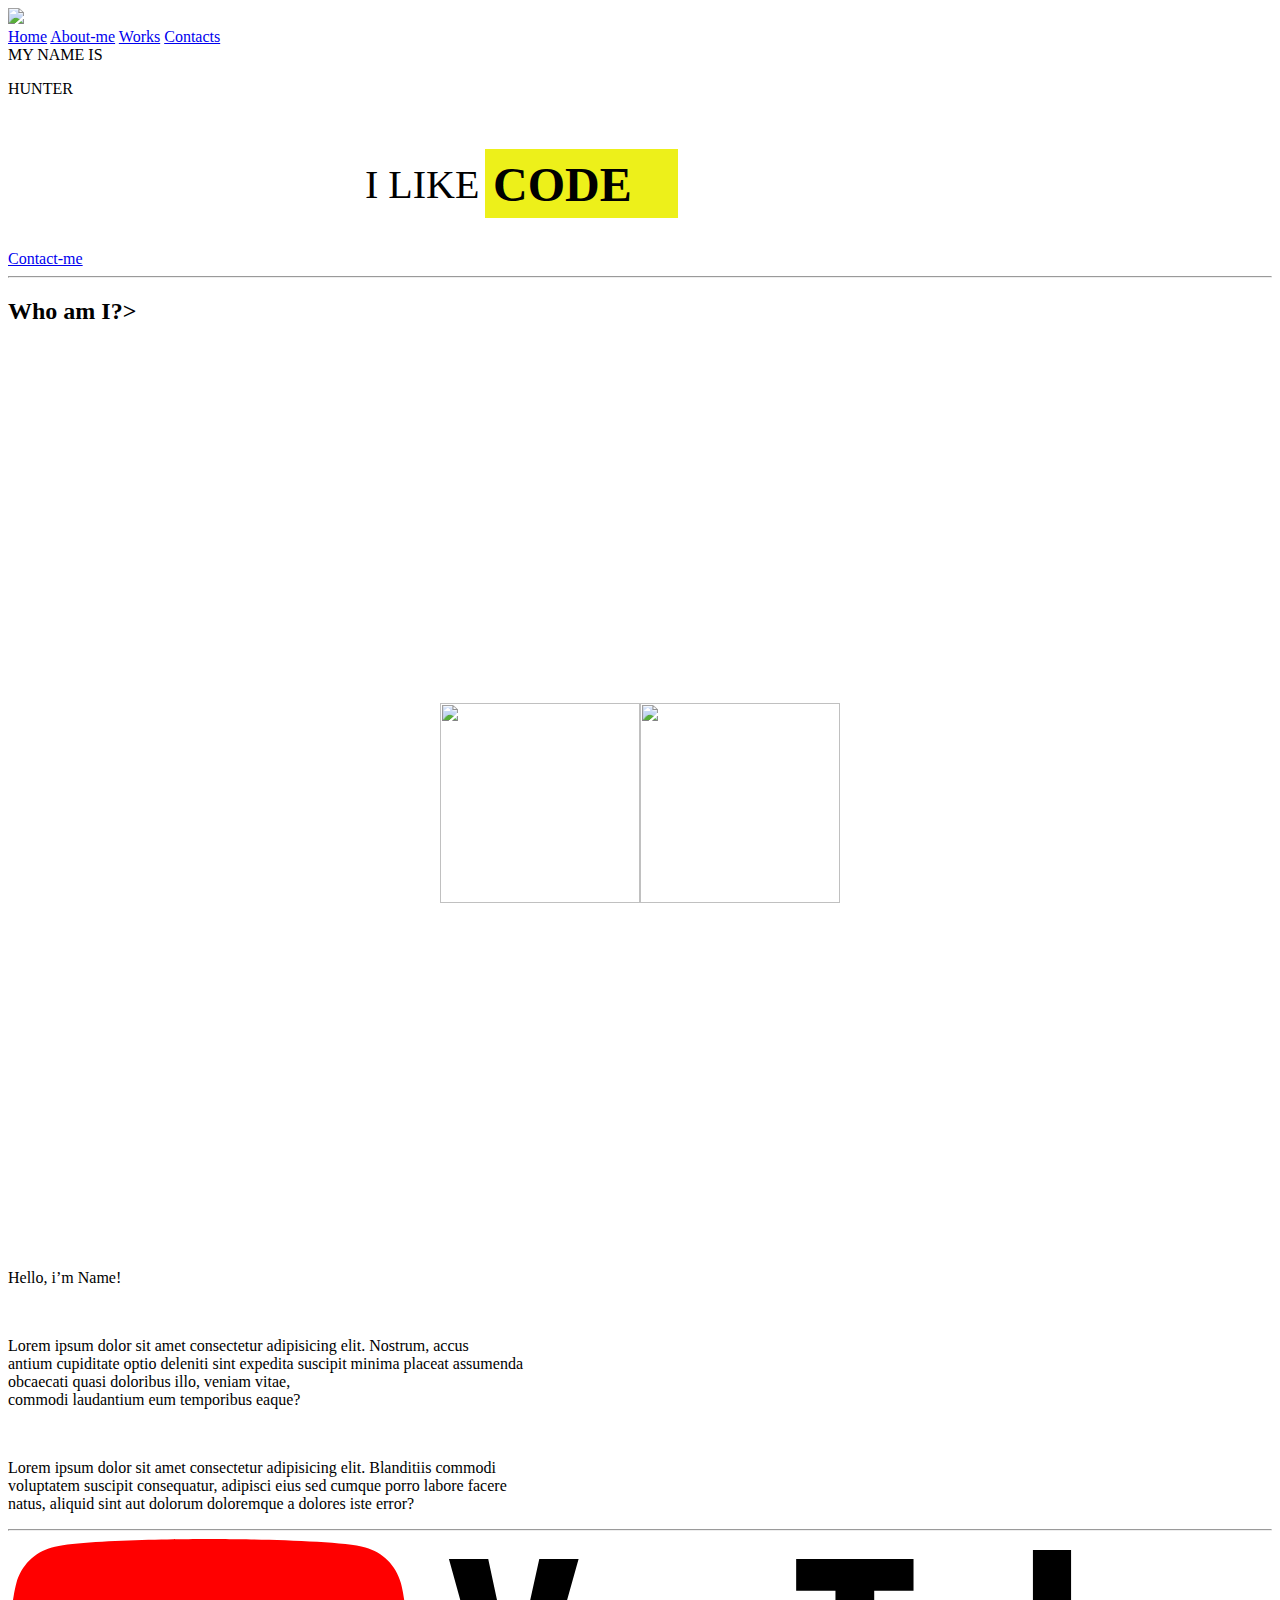
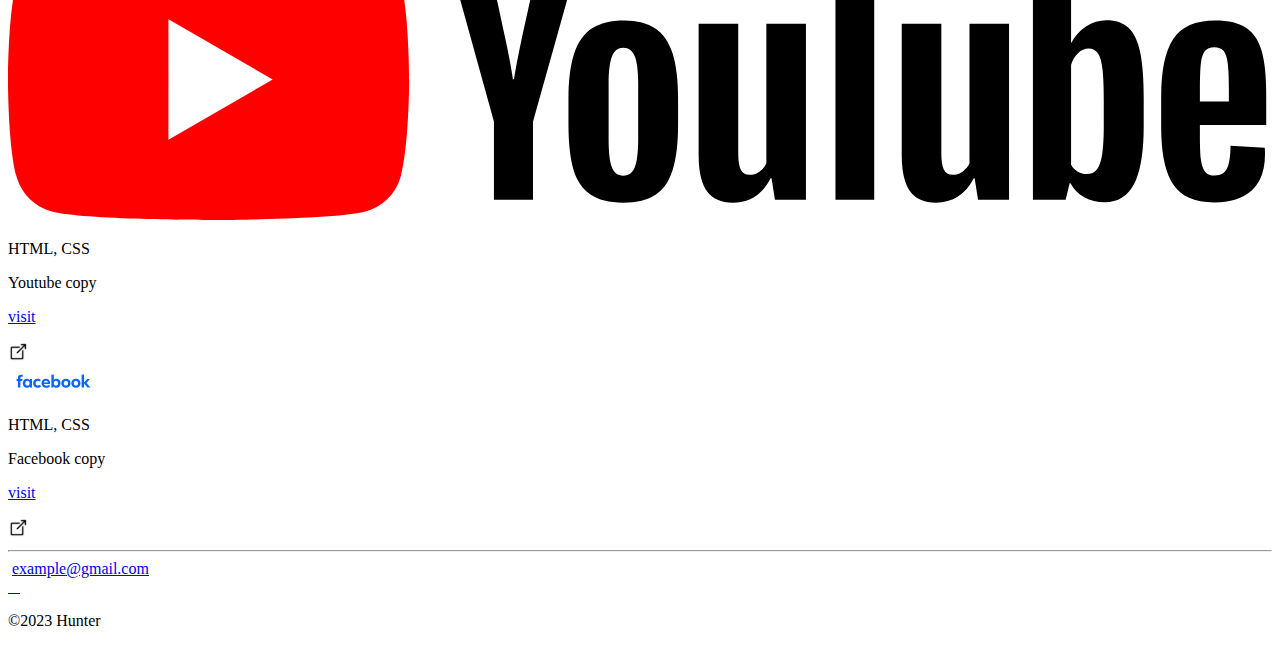
==== index.html @ 2aeea5cf "Add files via upload" ====
<!DOCTYPE html>
<!-- <html lang="en"> -->
  <head>
    <meta charset="UTF-8" />
    <meta name="viewport" content="width=device-width, initial-scale=1.0" />
    <title>Town</title>
    <link rel="stylesheet" href="stylePage.css" />
    <link rel="stylesheet" href="intro/intro.css">
    <link rel="stylesheet" href="a.tag/airmode/airmode.css">
    <link rel="stylesheet" href="a.tag/airmode/airmode.js">
    <link rel="stylesheet" href="cursor/cursor.css">
    <link rel="stylesheet" href="cursor/cursor.js">
    <!-- <link rel="stylesheet" href="/9,10/Codely10/hover/hover.css"> -->
    <link
      href="https://fonts.googleapis.com/css2?family=Montserrat:ital,wght@0,400;0,800;1,700&display=swap"
      rel="stylesheet"
    />
  
  </head>
  <body background="/img/town.jpg">
    <header>
      <img src="/img/gsw-logo-1920.png" height="100px" />
      <nav>
        <a href="#home" class="hvr-underline-from-center">Home</a>
        <a href="#about" class="hvr-underline-from-left">About-me</a>
        <a href="#works" class="hvr-underline-from-right">Works</a>
        <a href="#contacts" class="hvr-float-shadow">Contacts</a>
      </nav>
    </header>

    <main>
      <div id="home">
        <div class="texts">
          <span class="name"
            >MY NAME IS
            <p>HUNTER</p></span
          >
          <div class="intro">
            <h1>
              <span>I like</span>
              <div class="message">
                <div class="word">CODE</div>
                <div class="word">CAR</div>
                <div class="word">SPORTS</div>
              </div>
            </h1>
          </div>

          <a href="#contacts" class="hvr-shutter-out-horizontal contact-buttons"
            >Contact-me</a
          >
        </div>
          
      </div>
      <hr>
    <div id="about">
         <h2 class="hello1">Who am I?></h2>
          <div class="introduction">
            <div class="imag">
              <body>
              <div id="ball"></div>
                <section>
                  <img src="/img/gsw-logo-1920.png" alt="" width="200px"  height="200px"/>
                  <img src="/img/gsw-logo-1920.png" alt="" width="200px"  height="200px"/>
                </section>
              
              </body>
              
            </div>
            
            <div class="hello-container">
              <p class="hello1">Hello, i’m Name!</p>
              <p>&nbsp;</p>
              <p>
                Lorem ipsum dolor sit amet consectetur adipisicing elit.
                Nostrum, accus <br>antium cupiditate optio deleniti sint expedita
                suscipit minima placeat assumenda <br>obcaecati quasi doloribus
                illo, veniam vitae,<br>commodi laudantium eum temporibus eaque?
              </p>
              <p>&nbsp;</p>
              <p>
                Lorem ipsum dolor sit amet consectetur adipisicing elit.
                Blanditiis commodi <br> voluptatem suscipit consequatur, adipisci
                eius sed cumque porro labore facere <br> natus, aliquid sint aut
                dolorum doloremque a dolores iste error?
              </p>
            </div>
          </div>
        </div>
        <div id="works">
        
          <hr />
          <div class="work-container">  
            <div class="work-card">
              <img class="work-img" src="images/youtube.svg" alt="" />
              <p class="languages">HTML, CSS</p>
              <p class="work-header">Youtube copy</p>
              <a class="visit" href="/Lesson9/index.html" target="_blank"
                ><p>visit</p>
                <img src="images/ExternalLink.svg" alt="" width="20px"
              /></a>
            </div>
            <div class="work-card">
              <img class="work-img" src="images/facebook.svg"  height="30px" />
              <p class="languages">HTML, CSS</p>
              <p class="work-header">Facebook copy</p>
              <a class="visit" href="/practice solar system/index.html" target="_blank"
                ><p>visit</p>
                <img src="images/ExternalLink.svg" alt="" width="20px"
              /></a>
            </div>
          </div>
        </div>
      <div id="contacts">
    
        <hr />
        <div class="contact-container">
          <div class="leftSide">
            <img src="/img/gsw.png" alt="" width="100px" />
            <a href="mailto:example@gmail.com">example@gmail.com</a>
          </div>

          <div class="socials">
            <a href="facebook.com" class="hvr-float-shadow">
              <img src="images/socialicons/facebook.svg" alt="" width="60px" />
            </a>
            <a href="instagram.com" class="hvr-float-shadow">
              <img src="images/socialicons/instagram.svg" alt="" width="60px" />
            </a>
            <a href="twitter.com" class="hvr-float-shadow">
              <img src="images/socialicons/twitter.svg" alt="" width="60px" />
            </a>
            <a href="linkedin.com" class="hvr-float-shadow">
              <img src="images/socialicons/linkedin.svg" alt="" width="60px" />
            </a>
          </div>
        </div>
      </div>
    </main>

    <footer>
      <p>&copy;2023 Hunter</p>
    </footer>
      <script src="airmode/airmode.js"></script>
    <script src="cursor/cursor.js"></script>
    <script>
      AOS.init();
    </script>
  </body>
</html>
---- intro/intro.css ----
* {
  box-sizing: border-box;
}

.intro {
  display: flex;
  align-items: center;
  justify-content: center;
}

h1 {
  color: #000000;
  font-family: tahoma;
  font-size: 3rem;
  font-weight: 100;
  line-height: 1.5;
  text-transform: uppercase;
  white-space: nowrap;
  overflow: hidden;
  position: relative;
  width: 550px;
}

h1 span {
  font-size: 40px;
}

.message {
  background-color: #edf01a;
  color: #000000;
  display: block;
  font-weight: 700;
  overflow: hidden;
  position: absolute;
  padding-left: 0.5rem;
  top: 0.2rem;
  left: 120px;
  animation: openclose 5s ease-in-out infinite;
}

@keyframes openclose {
  0% {
    top: 0.2rem;
    width: 0;
  }

  5% {
    width: 0;
  }

  15% {
    width: 230px;
  }

  30% {
    top: 0.2rem;
    width: 230px;
  }

  33% {
    top: 0.2rem;
    width: 0;
  }

  35% {
    top: 0.2rem;
    width: 0;
  }

  38% {
    top: -4.5rem;
  }

  48% {
    top: -4.5rem;
    width: 230px;
  }

  62% {
    top: -4.5rem;
    width: 230px;
  }

  66% {
    top: -4.5rem;
    width: 0;
    text-indent: 0;
  }

  71% {
    top: -9rem;
    width: 0;
    text-indent: 5px;
  }

  86% {
    top: -9rem;
    width: 230px;
  }

  95% {
    top: -9rem;
    width: 230px;
  }

  98% {
    top: -9rem;
    width: 0;
    text-indent: 5px;
  }

  100% {
    top: 0;
    width: 0;
    text-indent: 0;
  }
}
---- a.tag/airmode/airmode.css ----
#ball {
    z-index: 9;
    top: 0;
    left: 0;
    width: 20px;
    height: 20px;
    border-radius: 50%;
    background-color: #ff9c85;
    transform: translate(-20px, -20px);
    pointer-events: none;
    transition: width .3s, height .3s, background-color .3s, opacity .3s;
  }
  #ball.cotton-active {
    width: 60px;
    height: 60px;
    background-color: #333;
    opacity: .6;
  }

section {
    position: relative;
  display: flex;
  justify-content: center;
  align-items: center;
  height:100vh;
  }
  #image1, #image2 {
    margin: 0;
  }
  #image1 {
    position: absolute;
    top: 10%;
    opacity: 0.5;
  }
---- cursor/cursor.css ----
/* * {
    cursor: none;
  }
   */
  /* cotton settings */
  #ball, #circle {
    top: 0;
    left: 0;
    position: relative;
    z-index: 1;
    border-radius: 50%;
    pointer-events: none;
    transform: translate(-40px, -40px);
  }
  #ball {
    width: 8px;
    height: 8px;
    background-color: red;
  }
  #circle {
    width: 20px;
    height: 20px;
    border: 1px solid red;
    transition: background-color .3s, border .3s, opacity .3s;
  }
  #circle.cotton-active {
    background-color: #333;
    border: 1px solid #333;
    opacity: .6;
  }
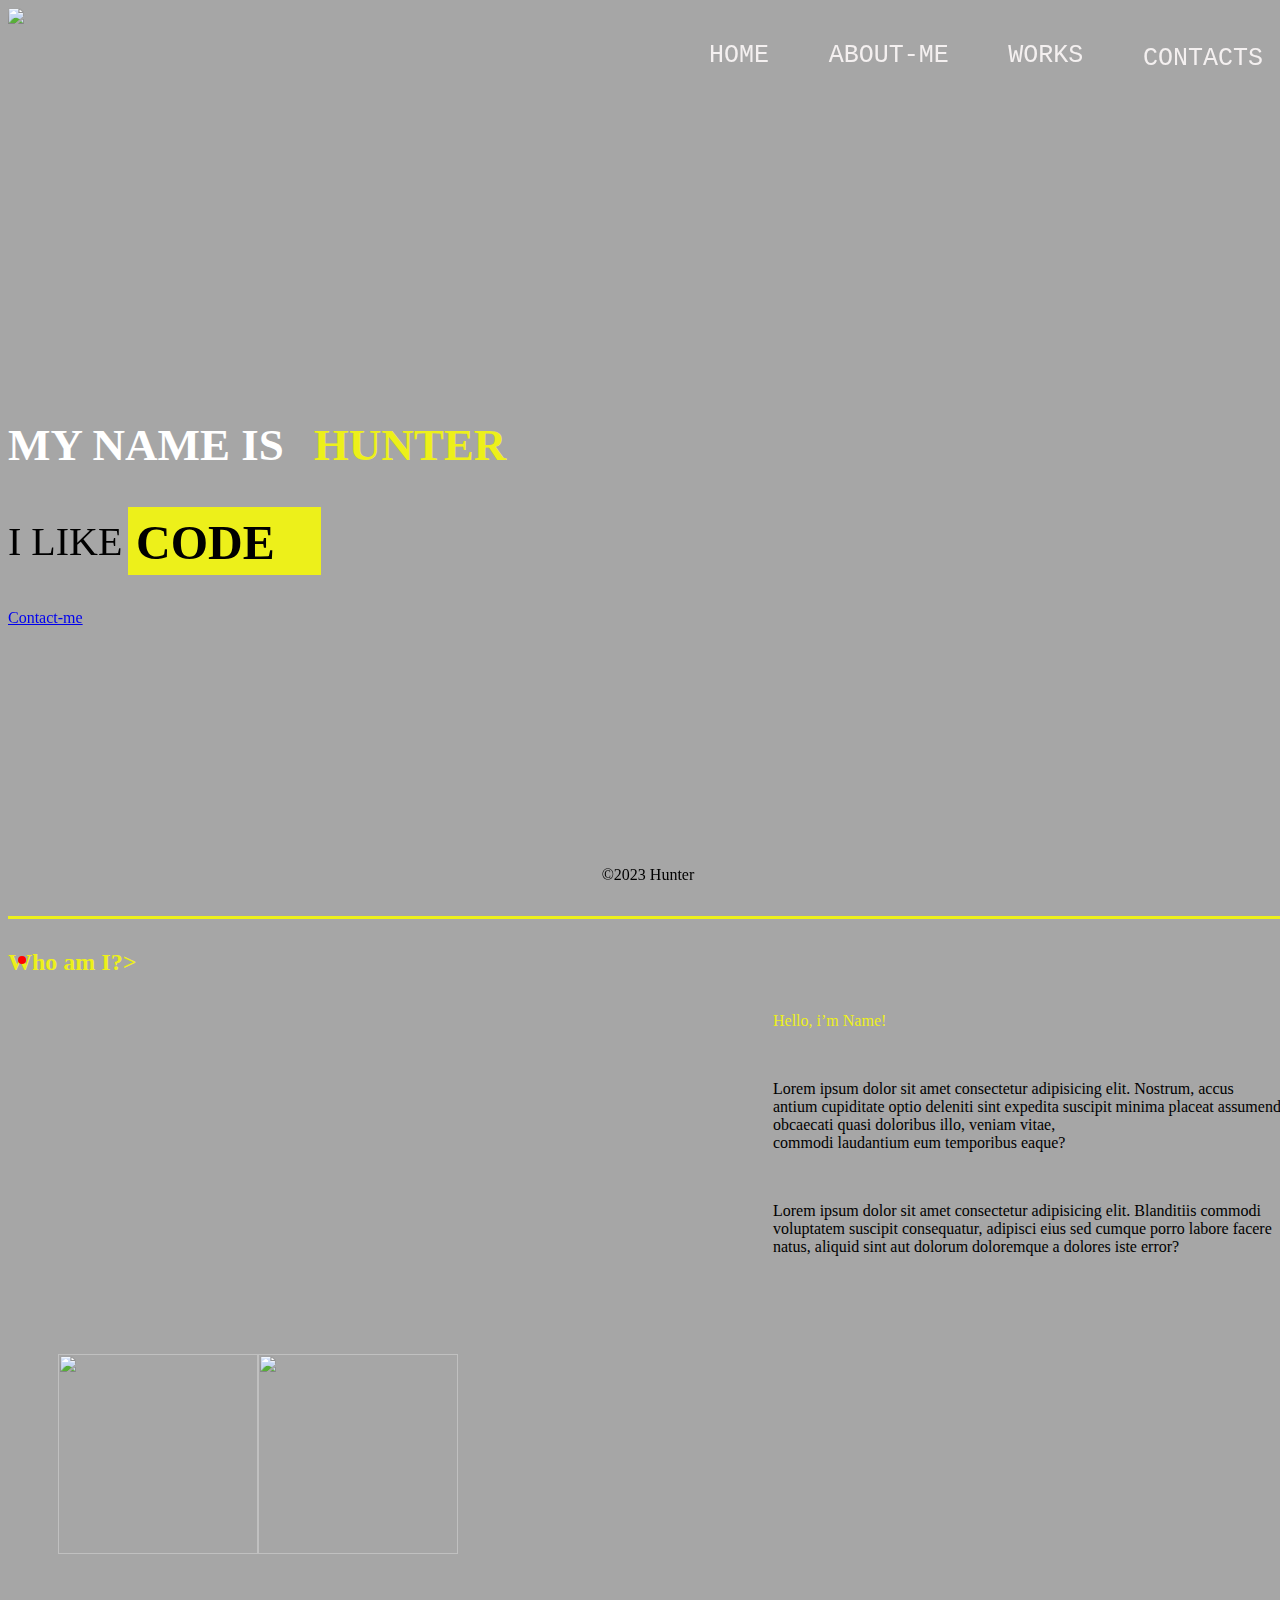
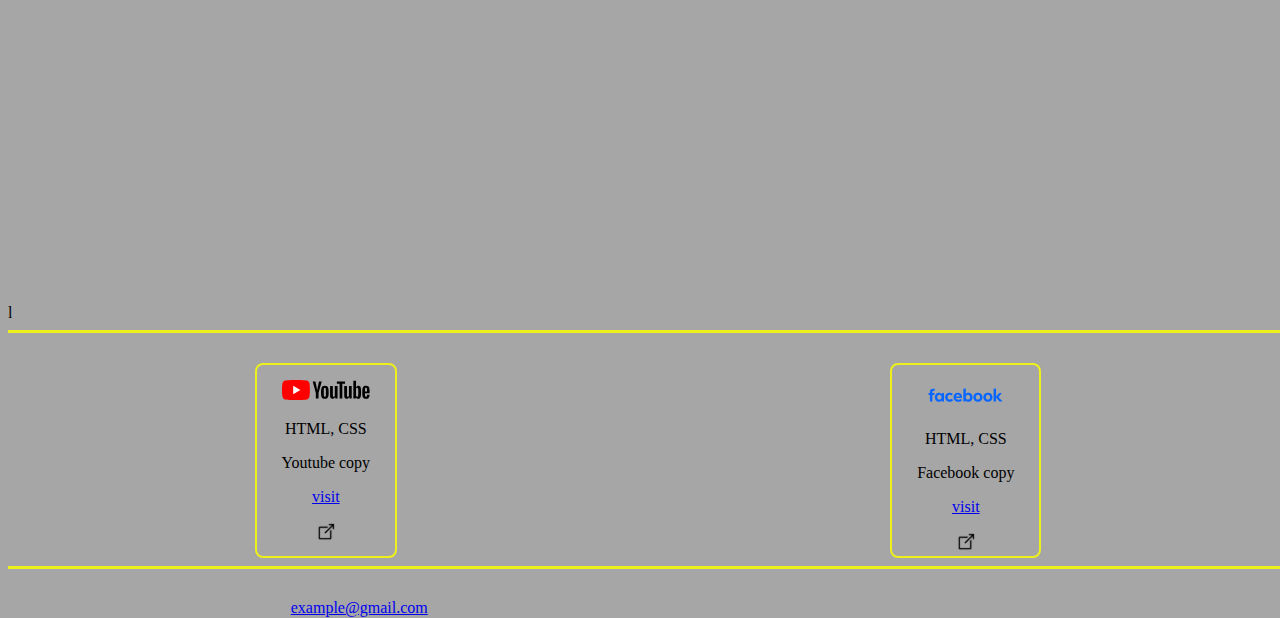
==== commit 3373b097: "link zasvar" ====
--- a/index.html
+++ b/index.html
@@ -4,7 +4,7 @@
     <meta charset="UTF-8" />
     <meta name="viewport" content="width=device-width, initial-scale=1.0" />
     <title>Town</title>
-    <link rel="stylesheet" href="stylePage.css" />
+    <link rel="stylesheet" href="style.css" />
     <link rel="stylesheet" href="intro/intro.css">
     <link rel="stylesheet" href="a.tag/airmode/airmode.css">
     <link rel="stylesheet" href="a.tag/airmode/airmode.js">
@@ -87,7 +87,7 @@
             </div>
           </div>
         </div>
-        <div id="works">
+        <div id="works">l
         
           <hr />
           <div class="work-container">  
@@ -95,7 +95,7 @@
               <img class="work-img" src="images/youtube.svg" alt="" />
               <p class="languages">HTML, CSS</p>
               <p class="work-header">Youtube copy</p>
-              <a class="visit" href="/Lesson9/index.html" target="_blank"
+              <a class="visit" href="Youtube/index.html" target="_blank"
                 ><p>visit</p>
                 <img src="images/ExternalLink.svg" alt="" width="20px"
               /></a>
@@ -104,7 +104,7 @@
               <img class="work-img" src="images/facebook.svg"  height="30px" />
               <p class="languages">HTML, CSS</p>
               <p class="work-header">Facebook copy</p>
-              <a class="visit" href="/practice solar system/index.html" target="_blank"
+              <a class="visit" href="solar/index.html" target="_blank"
                 ><p>visit</p>
                 <img src="images/ExternalLink.svg" alt="" width="20px"
               /></a>
--- a/style.css
+++ b/style.css
@@ -0,0 +1,267 @@
+html {
+  scroll-behavior: smooth;
+}
+header {
+  display: flex;
+  justify-content: space-between;
+  font-family: "Courier New", Courier, monospace;
+  position: fixed;
+  width: 100%;
+  align-items: center;
+}
+
+nav a {
+  font-size: 25px;
+  text-decoration: none;
+  /* color: #fff; */
+  text-transform: uppercase;
+  margin: 15px;
+  align-items: center;
+  position: relative;
+}
+nav a::after {
+  content: " ";
+  height: 3px;
+  width: 0;
+  background: #edf01a;
+  position: absolute;
+  left: 0;
+  bottom: -10px;
+  transition: 0.5s;
+}
+nav a:hover::after {
+  width: 100%;
+}
+.social a {
+  align-items: center;
+  position: relative;
+}
+.hvr-float-shadow {
+  display: inline-block;
+  vertical-align: middle;
+  -webkit-transform: perspective(1px) translateZ(0);
+  transform: perspective(1px) translateZ(0);
+  box-shadow: 0 0 1px rgba(0, 0, 0, 0);
+  position: relative;
+  -webkit-transition-duration: 0.3s;
+  transition-duration: 0.3s;
+  -webkit-transition-property: transform;
+  transition-property: transform;
+}
+.hvr-float-shadow {
+  display: inline-block;
+  vertical-align: middle;
+  -webkit-transform: perspective(1px) translateZ(0);
+  transform: perspective(1px) translateZ(0);
+  box-shadow: 0 0 1px rgba(0, 0, 0, 0);
+  position: relative;
+  -webkit-transition-duration: 0.3s;
+  transition-duration: 0.3s;
+  -webkit-transition-property: transform;
+  transition-property: transform;
+}
+.hvr-float-shadow:before {
+  pointer-events: none;
+  position: absolute;
+  z-index: -1;
+  content: "";
+  top: 100%;
+  left: 5%;
+  height: 10px;
+  width: 90%;
+  opacity: 0;
+  background: -webkit-radial-gradient(
+    center,
+    ellipse,
+    rgba(0, 0, 0, 0.35) 0%,
+    rgba(0, 0, 0, 0) 80%
+  );
+  background: radial-gradient(
+    ellipse at center,
+    rgba(0, 0, 0, 0.35) 0%,
+    rgba(0, 0, 0, 0) 80%
+  );
+  -webkit-transition-duration: 0.3s;
+  transition-duration: 0.3s;
+  -webkit-transition-property: transform, opacity;
+  transition-property: transform, opacity;
+}
+.hvr-float-shadow:hover,
+.hvr-float-shadow:focus,
+.hvr-float-shadow:active {
+  -webkit-transform: translateY(-5px);
+  transform: translateY(-5px);
+}
+.hvr-float-shadow:hover:before,
+.hvr-float-shadow:focus:before,
+.hvr-float-shadow:active:before {
+  opacity: 1;
+  -webkit-transform: translateY(5px);
+  transform: translateY(5px);
+}
+
+/* Shutter Out Horizontal */
+.hvr-shutter-out-horizontal {
+  display: inline-block;
+  vertical-align: middle;
+  -webkit-transform: perspective(1px) translateZ(0);
+  transform: perspective(1px) translateZ(0);
+  box-shadow: 0 0 1px rgba(0, 0, 0, 0);
+  position: relative;
+  /* background: #e1e1e1;  background өнгөө сонгож болно*/
+  -webkit-transition-property: color;
+  transition-property: color;
+  -webkit-transition-duration: 0.3s;
+  transition-duration: 0.3s;
+}
+.hvr-shutter-out-horizontal:before {
+  content: "";
+  position: absolute;
+  z-index: -1;
+  top: 0;
+  bottom: 0;
+  left: 0;
+  right: 0;
+  background: #11c86d;
+  -webkit-transform: scaleX(0);
+  transform: scaleX(0);
+  -webkit-transform-origin: 50%;
+  transform-origin: 50%;
+  -webkit-transition-property: transform;
+  transition-property: transform;
+  -webkit-transition-duration: 0.3s;
+  transition-duration: 0.3s;
+  -webkit-transition-timing-function: ease-out;
+  transition-timing-function: ease-out;
+}
+.hvr-shutter-out-horizontal:hover,
+.hvr-shutter-out-horizontal:focus,
+.hvr-shutter-out-horizontal:active {
+  color: white;
+}
+.hvr-shutter-out-horizontal:hover:before,
+.hvr-shutter-out-horizontal:focus:before,
+.hvr-shutter-out-horizontal:active:before {
+  -webkit-transform: scaleX(1);
+  transform: scaleX(1);
+}
+
+.work-container {
+  display: flex;
+  justify-content: space-around;
+}
+.work-card {
+  text-align: center;
+  border: 2px solid;
+  padding-left: 25px;
+  padding-right: 25px;
+  border-color: #edf01a;
+  padding-top: 15px;
+  border-radius: 8px;
+}
+
+body {
+  /* background-repeat: no-repeat;
+  background-attachment: fixed; */
+  width: 100%;
+  height: 100vh;
+  background-size: cover;
+  background-position: center;
+  background-image: linear-gradient(rgba(0, 0, 0, 0.35), rgba(0, 0, 0, 0.35)),
+    url(/img/town.jpg);
+}
+.introduction {
+  display: flex;
+  justify-content: space-between;
+  padding-left: 50px;
+}
+.hello-container {
+  padding-left: 100px;
+  transition: 1s;
+}
+.hello-container p {
+  transition: 1s;
+}
+.contact-container {
+  display: flex;
+  justify-content: space-around;
+}
+.leftSide {
+  display: flex;
+  flex-direction: column;
+}
+.aboat {
+  display: flex;
+  justify-content: space-around;
+}
+.hello1 {
+  color: #edf01a;
+}
+header a {
+  color: rgb(244, 240, 240);
+}
+nav a:hover {
+  transform: scale(1.6);
+  scroll-behavior: smooth;
+  /* background-color: rgb(59, 61, 63); */
+}
+/* body {
+  position: absolute;
+} */
+
+p:hover {
+  transform: scale(1.1);
+}
+footer {
+  position: fixed;
+  bottom: 0;
+  width: 100%;
+  text-align: center;
+}
+#home {
+  display: flex;
+  align-items: center;
+  height: 100vh;
+  justify-content: space-between;
+  padding-top: 130px;
+  padding-right: 100%;
+}
+.text {
+  display: flex;
+  flex-direction: column;
+}
+.name {
+  color: #fff;
+  font-size: 45px;
+  font-weight: 600;
+  display: flex;
+}
+.name p {
+  color: #edf01a;
+  margin: 0;
+  margin-left: 30px;
+}
+.path {
+  color: rgb(12, 12, 12);
+}
+nav a {
+  padding: 10px 10px;
+}
+hr {
+  height: 3px;
+  border-width: 0;
+  color: #edf01a;
+  background-color: #edf01a;
+  margin-bottom: 30px;
+}
+
+/* nav {
+ 
+  position: fixed;
+} */
+/* style="width: 90%; white-space: nowrap; overflow-x: scroll" */
+/* * {
+  cursor: noen;
+} */
+
+/* cotton */
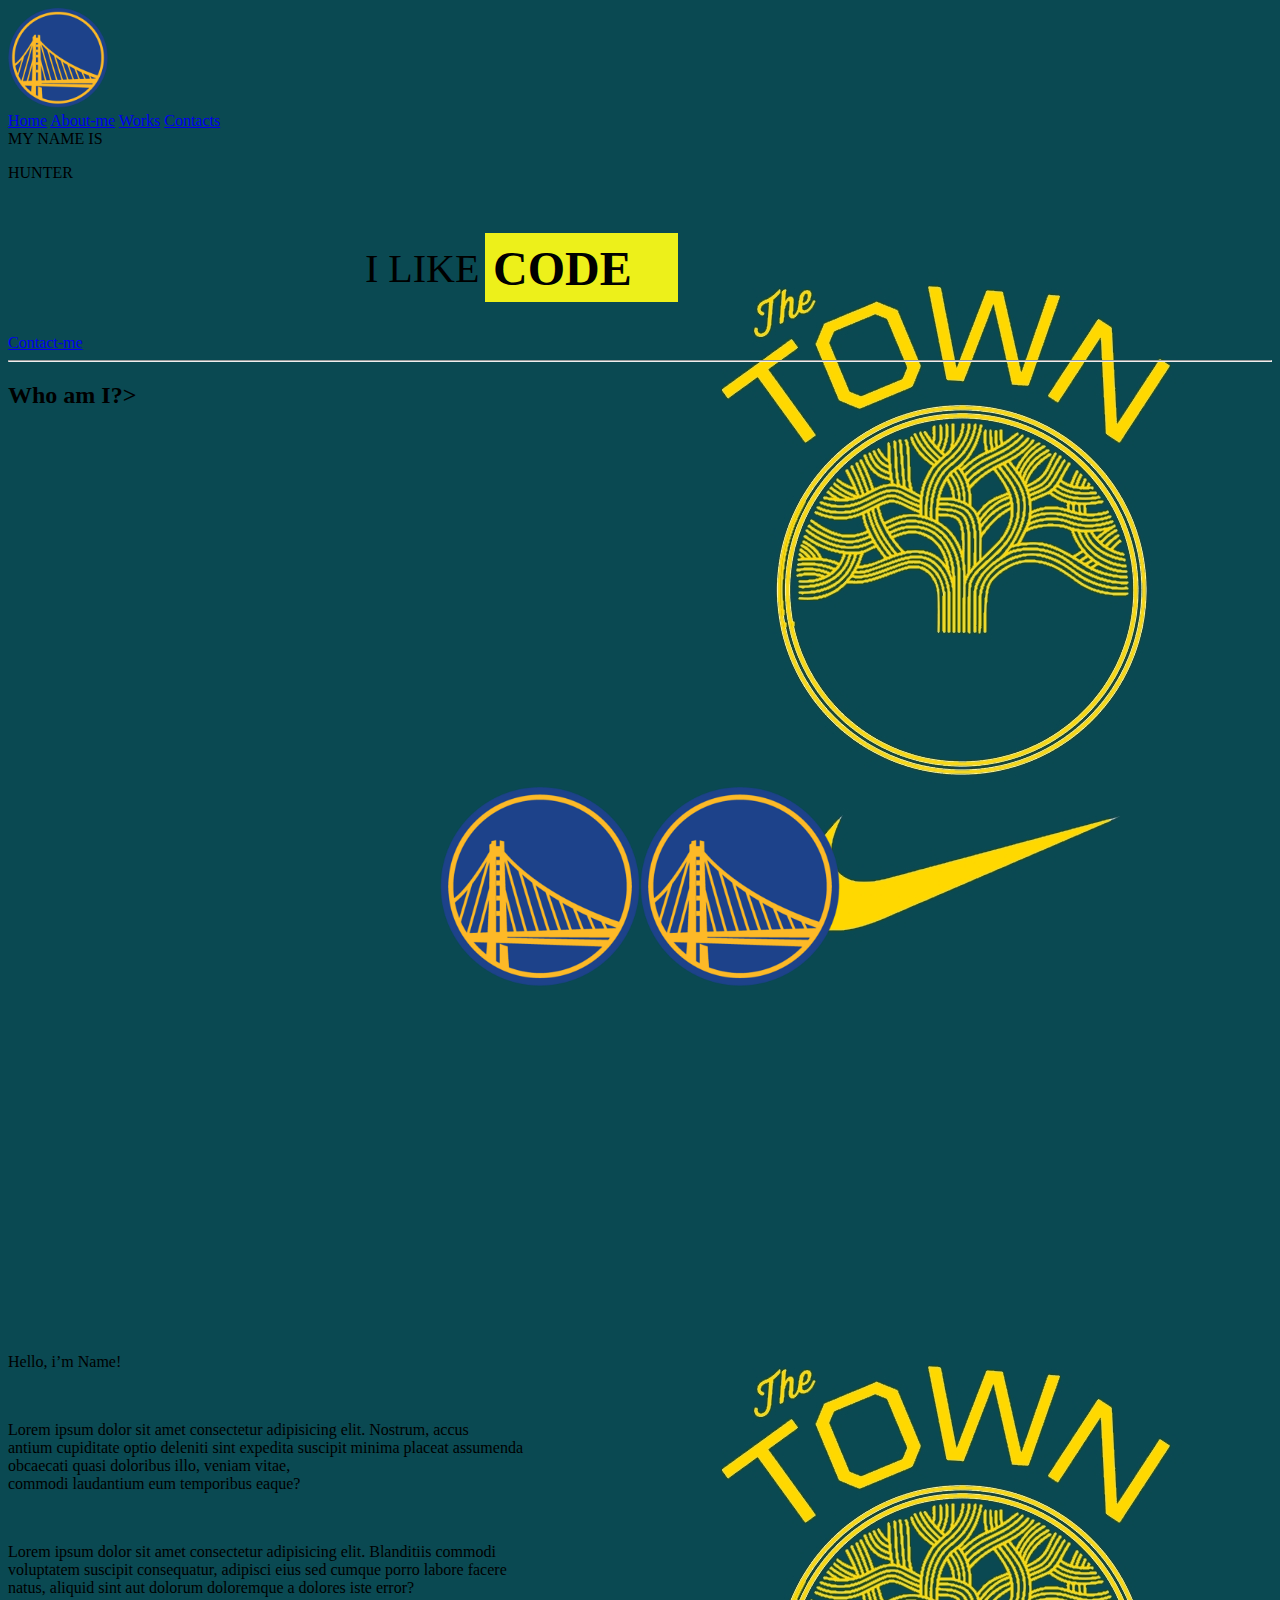
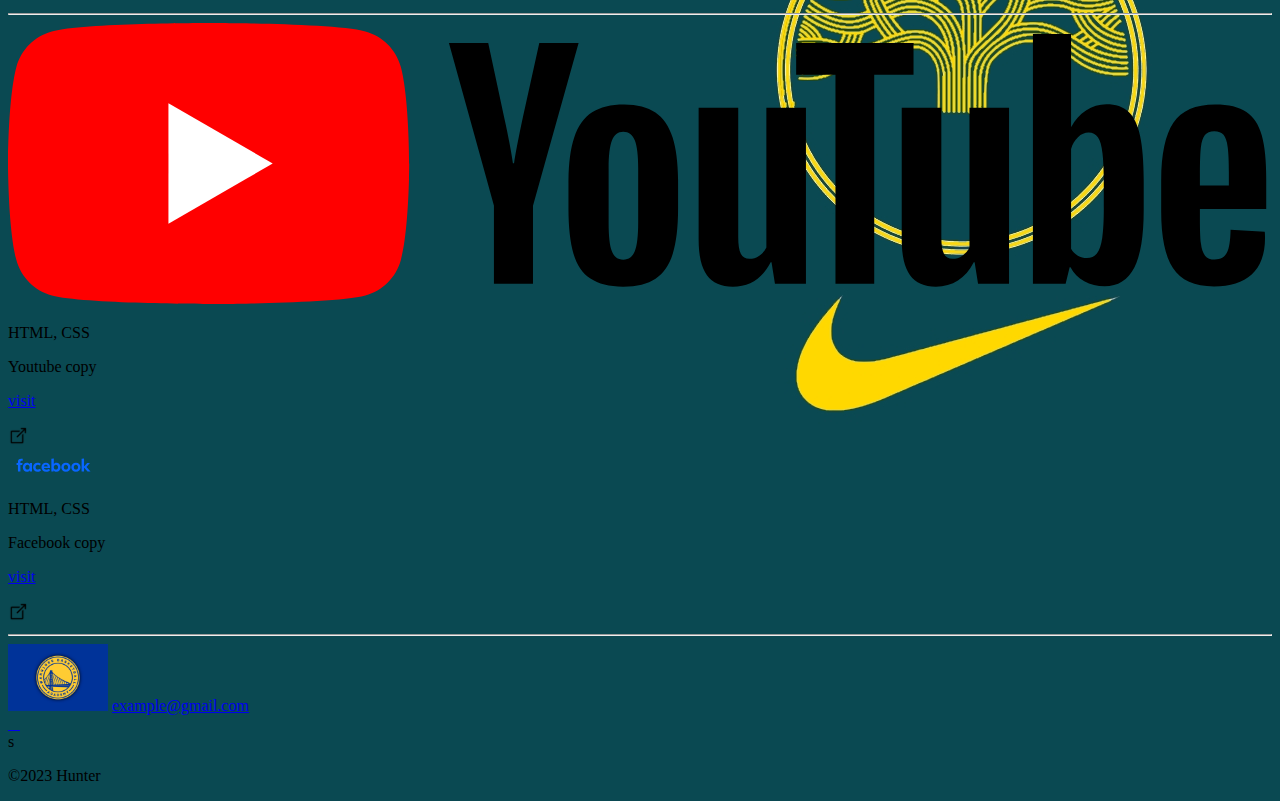
==== commit cb55dfb8: "Zasav" ====
--- a/index.html
+++ b/index.html
@@ -4,7 +4,7 @@
     <meta charset="UTF-8" />
     <meta name="viewport" content="width=device-width, initial-scale=1.0" />
     <title>Town</title>
-    <link rel="stylesheet" href="style.css" />
+    <link rel="stylesheet" href="stylePage.css" />
     <link rel="stylesheet" href="intro/intro.css">
     <link rel="stylesheet" href="a.tag/airmode/airmode.css">
     <link rel="stylesheet" href="a.tag/airmode/airmode.js">
@@ -17,9 +17,9 @@
     />
   
   </head>
-  <body background="/img/town.jpg">
+  <body background="img/town.jpg">
     <header>
-      <img src="/img/gsw-logo-1920.png" height="100px" />
+      <img src="img/gsw-logo-1920.png" height="100px" />
       <nav>
         <a href="#home" class="hvr-underline-from-center">Home</a>
         <a href="#about" class="hvr-underline-from-left">About-me</a>
@@ -60,8 +60,8 @@
               <body>
               <div id="ball"></div>
                 <section>
-                  <img src="/img/gsw-logo-1920.png" alt="" width="200px"  height="200px"/>
-                  <img src="/img/gsw-logo-1920.png" alt="" width="200px"  height="200px"/>
+                  <img src="img/gsw-logo-1920.png" alt="" width="200px"  height="200px"/>
+                  <img src="img/gsw-logo-1920.png" alt="" width="200px"  height="200px"/>
                 </section>
               
               </body>
@@ -87,7 +87,7 @@
             </div>
           </div>
         </div>
-        <div id="works">l
+        <div id="works">
         
           <hr />
           <div class="work-container">  
@@ -95,7 +95,7 @@
               <img class="work-img" src="images/youtube.svg" alt="" />
               <p class="languages">HTML, CSS</p>
               <p class="work-header">Youtube copy</p>
-              <a class="visit" href="Youtube/index.html" target="_blank"
+              <a class="visit" href="/Lesson9/index.html" target="_blank"
                 ><p>visit</p>
                 <img src="images/ExternalLink.svg" alt="" width="20px"
               /></a>
@@ -104,7 +104,7 @@
               <img class="work-img" src="images/facebook.svg"  height="30px" />
               <p class="languages">HTML, CSS</p>
               <p class="work-header">Facebook copy</p>
-              <a class="visit" href="solar/index.html" target="_blank"
+              <a class="visit" href="/practice solar system/index.html" target="_blank"
                 ><p>visit</p>
                 <img src="images/ExternalLink.svg" alt="" width="20px"
               /></a>
@@ -116,7 +116,7 @@
         <hr />
         <div class="contact-container">
           <div class="leftSide">
-            <img src="/img/gsw.png" alt="" width="100px" />
+            <img src="img/gsw.png" alt="" width="100px" />
             <a href="mailto:example@gmail.com">example@gmail.com</a>
           </div>
 
@@ -134,7 +134,7 @@
               <img src="images/socialicons/linkedin.svg" alt="" width="60px" />
             </a>
           </div>
-        </div>
+        </div>s
       </div>
     </main>
 
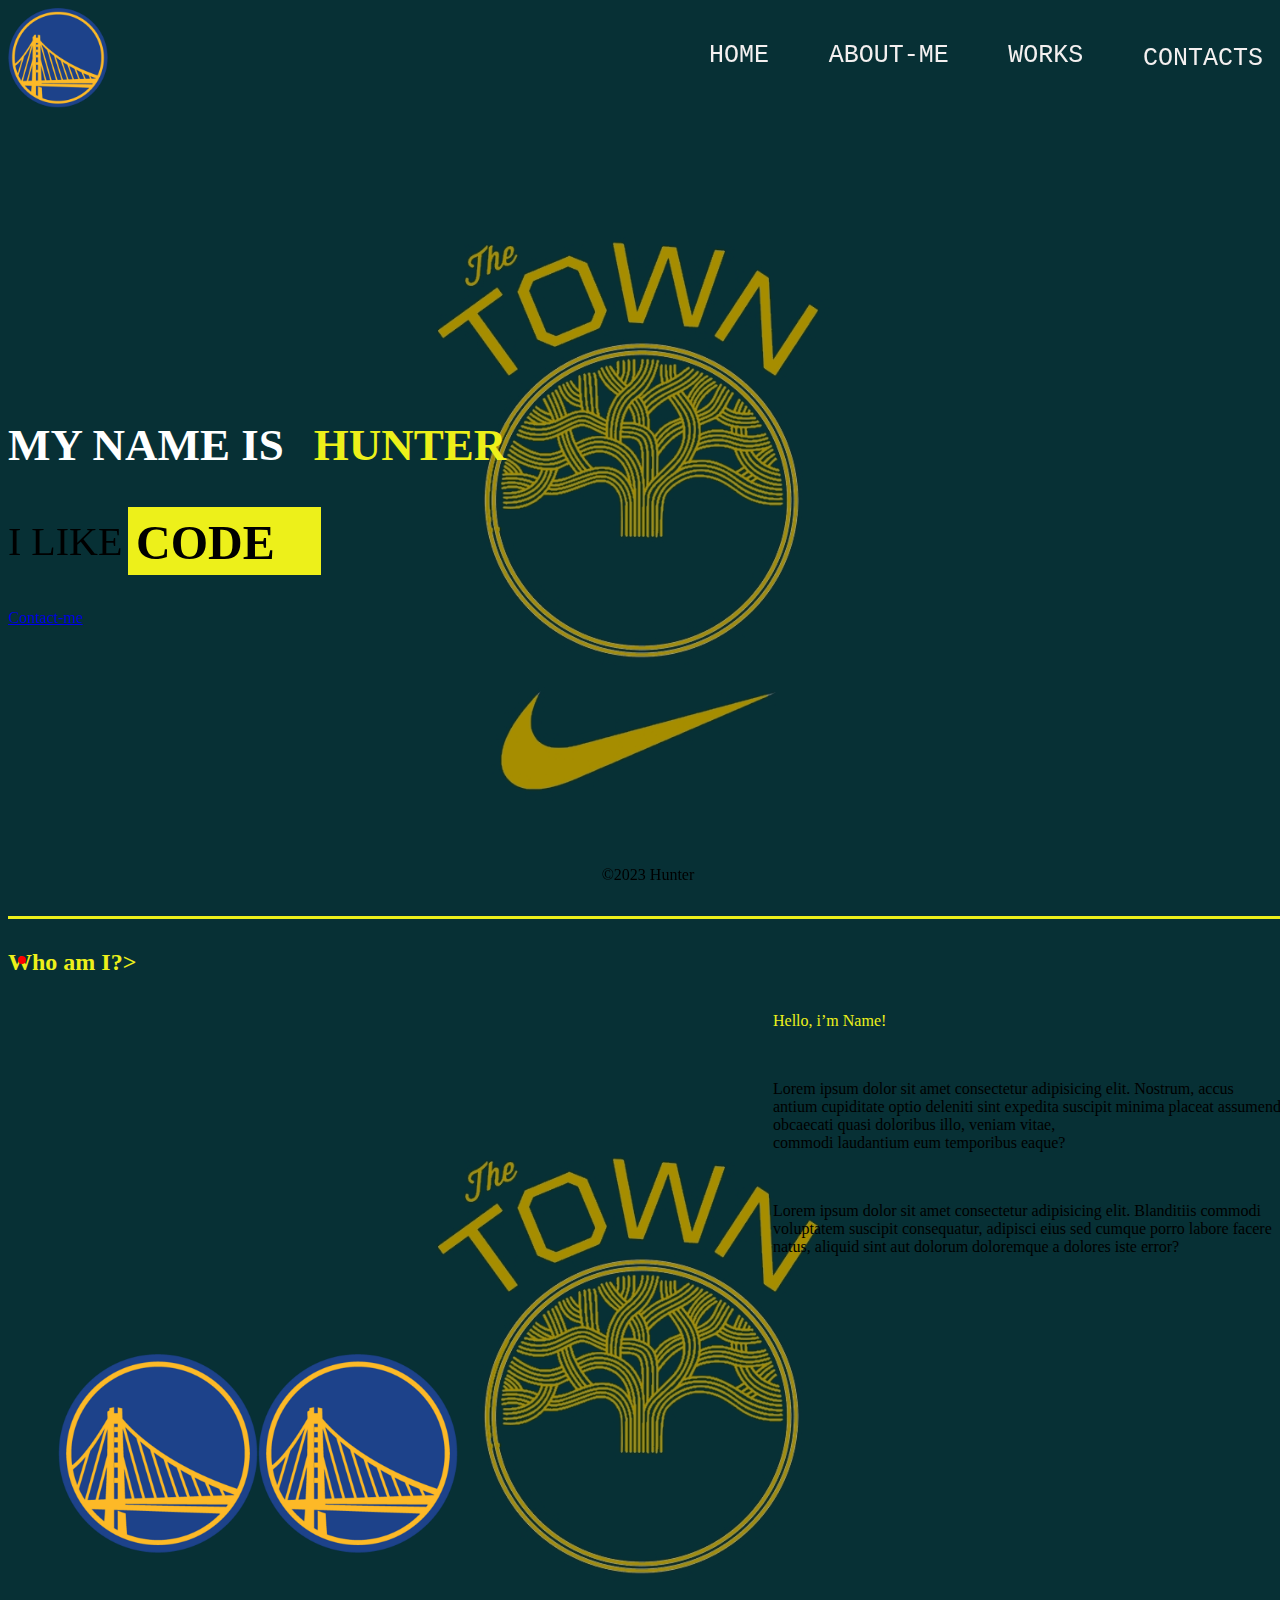
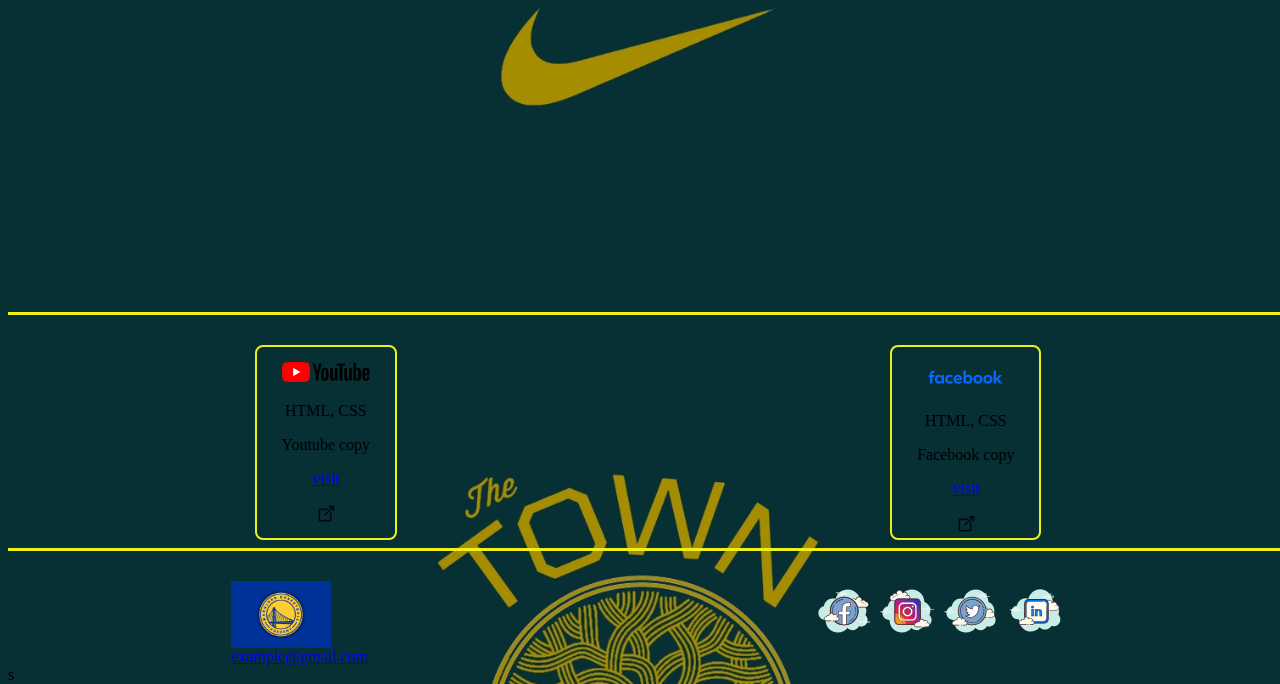
==== commit 43eb190c: "Save" ====
--- a/index.html
+++ b/index.html
@@ -4,7 +4,7 @@
     <meta charset="UTF-8" />
     <meta name="viewport" content="width=device-width, initial-scale=1.0" />
     <title>Town</title>
-    <link rel="stylesheet" href="stylePage.css" />
+    <link rel="stylesheet" href="style.css" />
     <link rel="stylesheet" href="intro/intro.css">
     <link rel="stylesheet" href="a.tag/airmode/airmode.css">
     <link rel="stylesheet" href="a.tag/airmode/airmode.js">
@@ -95,7 +95,7 @@
               <img class="work-img" src="images/youtube.svg" alt="" />
               <p class="languages">HTML, CSS</p>
               <p class="work-header">Youtube copy</p>
-              <a class="visit" href="/Lesson9/index.html" target="_blank"
+              <a class="visit" href="Youtube/index.html" target="_blank"
                 ><p>visit</p>
                 <img src="images/ExternalLink.svg" alt="" width="20px"
               /></a>
@@ -104,7 +104,7 @@
               <img class="work-img" src="images/facebook.svg"  height="30px" />
               <p class="languages">HTML, CSS</p>
               <p class="work-header">Facebook copy</p>
-              <a class="visit" href="/practice solar system/index.html" target="_blank"
+              <a class="visit" href="solar/index.html" target="_blank"
                 ><p>visit</p>
                 <img src="images/ExternalLink.svg" alt="" width="20px"
               /></a>
@@ -122,16 +122,16 @@
 
           <div class="socials">
             <a href="facebook.com" class="hvr-float-shadow">
-              <img src="images/socialicons/facebook.svg" alt="" width="60px" />
+              <img src="images/Socialicons/facebook.svg" alt="" width="60px" />
             </a>
             <a href="instagram.com" class="hvr-float-shadow">
-              <img src="images/socialicons/instagram.svg" alt="" width="60px" />
+              <img src="images/Socialicons/instagram.svg" alt="" width="60px" />
             </a>
             <a href="twitter.com" class="hvr-float-shadow">
-              <img src="images/socialicons/twitter.svg" alt="" width="60px" />
+              <img src="images/Socialicons/twitter.svg" alt="" width="60px" />
             </a>
             <a href="linkedin.com" class="hvr-float-shadow">
-              <img src="images/socialicons/linkedin.svg" alt="" width="60px" />
+              <img src="images/Socialicons/linkedin.svg" alt="" width="60px" />
             </a>
           </div>
         </div>s
--- a/style.css
+++ b/style.css
@@ -0,0 +1,267 @@
+html {
+  scroll-behavior: smooth;
+}
+header {
+  display: flex;
+  justify-content: space-between;
+  font-family: "Courier New", Courier, monospace;
+  position: fixed;
+  width: 100%;
+  align-items: center;
+}
+
+nav a {
+  font-size: 25px;
+  text-decoration: none;
+  /* color: #fff; */
+  text-transform: uppercase;
+  margin: 15px;
+  align-items: center;
+  position: relative;
+}
+nav a::after {
+  content: " ";
+  height: 3px;
+  width: 0;
+  background: #edf01a;
+  position: absolute;
+  left: 0;
+  bottom: -10px;
+  transition: 0.5s;
+}
+nav a:hover::after {
+  width: 100%;
+}
+.social a {
+  align-items: center;
+  position: relative;
+}
+.hvr-float-shadow {
+  display: inline-block;
+  vertical-align: middle;
+  -webkit-transform: perspective(1px) translateZ(0);
+  transform: perspective(1px) translateZ(0);
+  box-shadow: 0 0 1px rgba(0, 0, 0, 0);
+  position: relative;
+  -webkit-transition-duration: 0.3s;
+  transition-duration: 0.3s;
+  -webkit-transition-property: transform;
+  transition-property: transform;
+}
+.hvr-float-shadow {
+  display: inline-block;
+  vertical-align: middle;
+  -webkit-transform: perspective(1px) translateZ(0);
+  transform: perspective(1px) translateZ(0);
+  box-shadow: 0 0 1px rgba(0, 0, 0, 0);
+  position: relative;
+  -webkit-transition-duration: 0.3s;
+  transition-duration: 0.3s;
+  -webkit-transition-property: transform;
+  transition-property: transform;
+}
+.hvr-float-shadow:before {
+  pointer-events: none;
+  position: absolute;
+  z-index: -1;
+  content: "";
+  top: 100%;
+  left: 5%;
+  height: 10px;
+  width: 90%;
+  opacity: 0;
+  background: -webkit-radial-gradient(
+    center,
+    ellipse,
+    rgba(0, 0, 0, 0.35) 0%,
+    rgba(0, 0, 0, 0) 80%
+  );
+  background: radial-gradient(
+    ellipse at center,
+    rgba(0, 0, 0, 0.35) 0%,
+    rgba(0, 0, 0, 0) 80%
+  );
+  -webkit-transition-duration: 0.3s;
+  transition-duration: 0.3s;
+  -webkit-transition-property: transform, opacity;
+  transition-property: transform, opacity;
+}
+.hvr-float-shadow:hover,
+.hvr-float-shadow:focus,
+.hvr-float-shadow:active {
+  -webkit-transform: translateY(-5px);
+  transform: translateY(-5px);
+}
+.hvr-float-shadow:hover:before,
+.hvr-float-shadow:focus:before,
+.hvr-float-shadow:active:before {
+  opacity: 1;
+  -webkit-transform: translateY(5px);
+  transform: translateY(5px);
+}
+
+/* Shutter Out Horizontal */
+.hvr-shutter-out-horizontal {
+  display: inline-block;
+  vertical-align: middle;
+  -webkit-transform: perspective(1px) translateZ(0);
+  transform: perspective(1px) translateZ(0);
+  box-shadow: 0 0 1px rgba(0, 0, 0, 0);
+  position: relative;
+  /* background: #e1e1e1;  background өнгөө сонгож болно*/
+  -webkit-transition-property: color;
+  transition-property: color;
+  -webkit-transition-duration: 0.3s;
+  transition-duration: 0.3s;
+}
+.hvr-shutter-out-horizontal:before {
+  content: "";
+  position: absolute;
+  z-index: -1;
+  top: 0;
+  bottom: 0;
+  left: 0;
+  right: 0;
+  background: #11c86d;
+  -webkit-transform: scaleX(0);
+  transform: scaleX(0);
+  -webkit-transform-origin: 50%;
+  transform-origin: 50%;
+  -webkit-transition-property: transform;
+  transition-property: transform;
+  -webkit-transition-duration: 0.3s;
+  transition-duration: 0.3s;
+  -webkit-transition-timing-function: ease-out;
+  transition-timing-function: ease-out;
+}
+.hvr-shutter-out-horizontal:hover,
+.hvr-shutter-out-horizontal:focus,
+.hvr-shutter-out-horizontal:active {
+  color: white;
+}
+.hvr-shutter-out-horizontal:hover:before,
+.hvr-shutter-out-horizontal:focus:before,
+.hvr-shutter-out-horizontal:active:before {
+  -webkit-transform: scaleX(1);
+  transform: scaleX(1);
+}
+
+.work-container {
+  display: flex;
+  justify-content: space-around;
+}
+.work-card {
+  text-align: center;
+  border: 2px solid;
+  padding-left: 25px;
+  padding-right: 25px;
+  border-color: #edf01a;
+  padding-top: 15px;
+  border-radius: 8px;
+}
+
+body {
+  /* background-repeat: no-repeat;
+  background-attachment: fixed; */
+  width: 100%;
+  height: 100vh;
+  background-size: cover;
+  background-position: center;
+  background-image: linear-gradient(rgba(0, 0, 0, 0.35), rgba(0, 0, 0, 0.35)),
+    url(/img/town.jpg);
+}
+.introduction {
+  display: flex;
+  justify-content: space-between;
+  padding-left: 50px;
+}
+.hello-container {
+  padding-left: 100px;
+  transition: 1s;
+}
+.hello-container p {
+  transition: 1s;
+}
+.contact-container {
+  display: flex;
+  justify-content: space-around;
+}
+.leftSide {
+  display: flex;
+  flex-direction: column;
+}
+.aboat {
+  display: flex;
+  justify-content: space-around;
+}
+.hello1 {
+  color: #edf01a;
+}
+header a {
+  color: rgb(244, 240, 240);
+}
+nav a:hover {
+  transform: scale(1.6);
+  scroll-behavior: smooth;
+  /* background-color: rgb(59, 61, 63); */
+}
+/* body {
+  position: absolute;
+} */
+
+p:hover {
+  transform: scale(1.1);
+}
+footer {
+  position: fixed;
+  bottom: 0;
+  width: 100%;
+  text-align: center;
+}
+#home {
+  display: flex;
+  align-items: center;
+  height: 100vh;
+  justify-content: space-between;
+  padding-top: 130px;
+  padding-right: 100%;
+}
+.text {
+  display: flex;
+  flex-direction: column;
+}
+.name {
+  color: #fff;
+  font-size: 45px;
+  font-weight: 600;
+  display: flex;
+}
+.name p {
+  color: #edf01a;
+  margin: 0;
+  margin-left: 30px;
+}
+.path {
+  color: rgb(12, 12, 12);
+}
+nav a {
+  padding: 10px 10px;
+}
+hr {
+  height: 3px;
+  border-width: 0;
+  color: #edf01a;
+  background-color: #edf01a;
+  margin-bottom: 30px;
+}
+
+/* nav {
+ 
+  position: fixed;
+} */
+/* style="width: 90%; white-space: nowrap; overflow-x: scroll" */
+/* * {
+  cursor: noen;
+} */
+
+/* cotton */
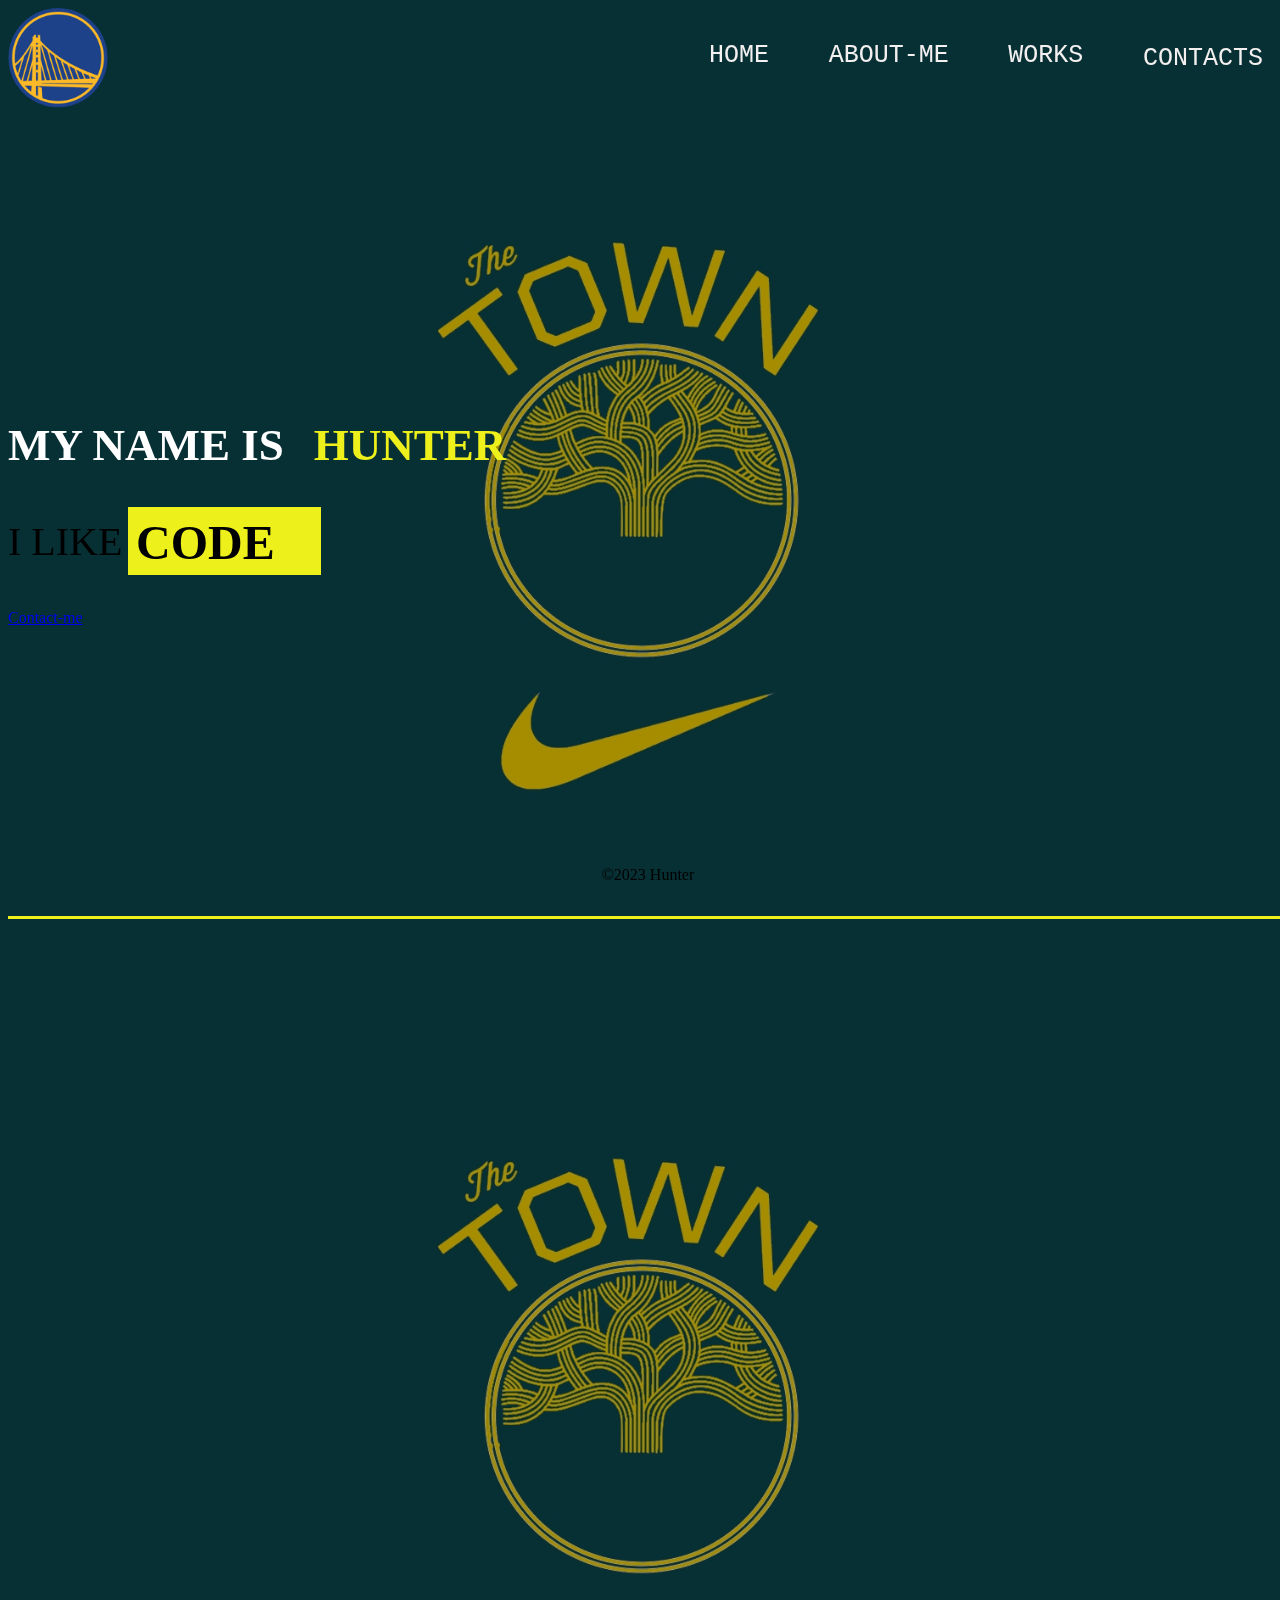
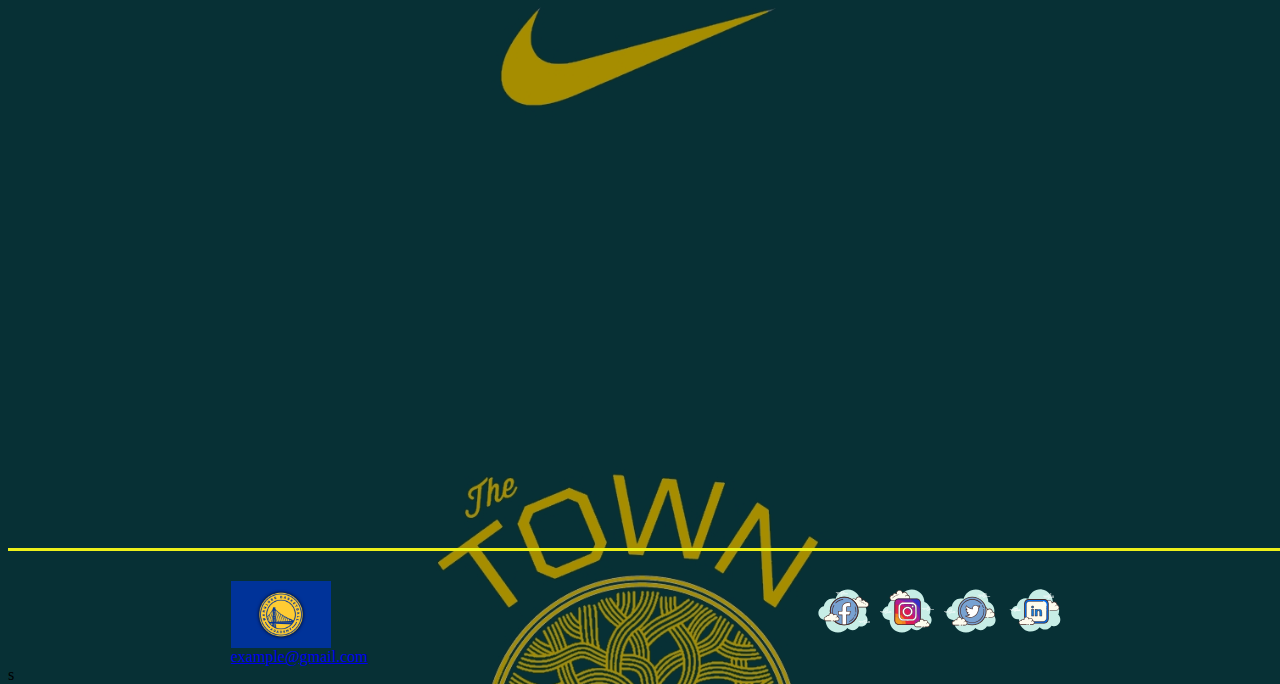
==== commit 2427faf3: "update" ====
--- a/index.html
+++ b/index.html
@@ -6,8 +6,8 @@
     <title>Town</title>
     <link rel="stylesheet" href="style.css" />
     <link rel="stylesheet" href="intro/intro.css">
-    <link rel="stylesheet" href="a.tag/airmode/airmode.css">
-    <link rel="stylesheet" href="a.tag/airmode/airmode.js">
+    <link rel="stylesheet" href="airmode/airmode.css">
+    <link rel="stylesheet" href="airmode/airmode.js">
     <link rel="stylesheet" href="cursor/cursor.css">
     <link rel="stylesheet" href="cursor/cursor.js">
     <!-- <link rel="stylesheet" href="/9,10/Codely10/hover/hover.css"> -->
@@ -15,7 +15,8 @@
       href="https://fonts.googleapis.com/css2?family=Montserrat:ital,wght@0,400;0,800;1,700&display=swap"
       rel="stylesheet"
     />
-  
+    <link href="https://unpkg.com/aos@2.3.1/dist/aos.css" rel="stylesheet" />
+
   </head>
   <body background="img/town.jpg">
     <header>
@@ -29,7 +30,7 @@
     </header>
 
     <main>
-      <div id="home">
+      <div id="home" data-aos="fade-right">
         <div class="texts">
           <span class="name"
             >MY NAME IS
@@ -53,7 +54,7 @@
           
       </div>
       <hr>
-    <div id="about">
+    <div id="about" data-aos="fade-right">
          <h2 class="hello1">Who am I?></h2>
           <div class="introduction">
             <div class="imag">
@@ -87,7 +88,7 @@
             </div>
           </div>
         </div>
-        <div id="works">
+        <div id="works" data-aos="fade-left">
         
           <hr />
           <div class="work-container">  
@@ -143,6 +144,7 @@
     </footer>
       <script src="airmode/airmode.js"></script>
     <script src="cursor/cursor.js"></script>
+    <script src="https://unpkg.com/aos@2.3.1/dist/aos.js"></script>
     <script>
       AOS.init();
     </script>
--- a/style.css
+++ b/style.css
@@ -168,7 +168,7 @@
   background-size: cover;
   background-position: center;
   background-image: linear-gradient(rgba(0, 0, 0, 0.35), rgba(0, 0, 0, 0.35)),
-    url(/img/town.jpg);
+    url(img/town.jpg);
 }
 .introduction {
   display: flex;
--- a/airmode/airmode.css
+++ b/airmode/airmode.css
@@ -0,0 +1,34 @@
+#ball {
+    z-index: 9;
+    top: 0;
+    left: 0;
+    width: 20px;
+    height: 20px;
+    border-radius: 50%;
+    background-color: #ff9c85;
+    transform: translate(-20px, -20px);
+    pointer-events: none;
+    transition: width .3s, height .3s, background-color .3s, opacity .3s;
+  }
+  #ball.cotton-active {
+    width: 60px;
+    height: 60px;
+    background-color: #333;
+    opacity: .6;
+  }
+
+section {
+    position: relative;
+  display: flex;
+  justify-content: center;
+  align-items: center;
+  height:100vh;
+  }
+  #image1, #image2 {
+    margin: 0;
+  }
+  #image1 {
+    position: absolute;
+    top: 10%;
+    opacity: 0.5;
+  }
